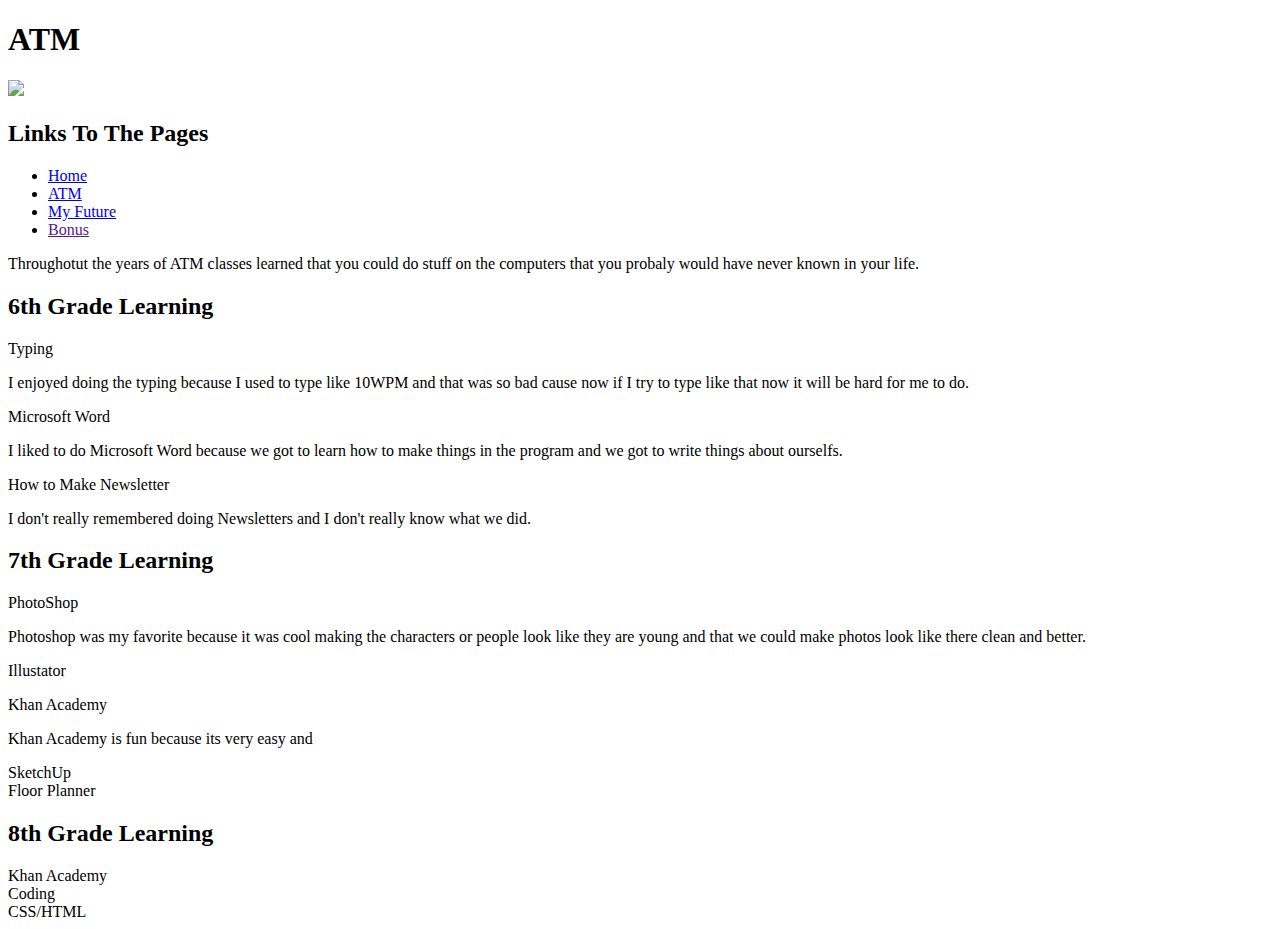
==== atm.html @ ac9a3681 "Add files via upload" ====
<!doctype html>
<html>
	<head> <h1>ATM</h1></head>
	<body>
				<link rel="stylesheet" type="text/css" href="mystyle.css">
		<header>
			<img src="ImageSource">
			<h2>Links To The Pages</h2>
			<ul>
				<li><a href="index.html">Home</a></li>
				<li><a href="atm.html">ATM</a></li>
				<li><a href="future.html">My Future</a></li>
				<li><a href="">Bonus</a></li>
		</header>
		
		<p>Throughotut the years of ATM classes learned that you could do stuff on the computers that you probaly would have never known in your life.</p>
		
		 <h2>6th Grade Learning</h2>
		 <li>Typing</li>
		 <p> I enjoyed doing the typing because I used to type like 10WPM and that was so bad cause now if I try to type like that now it will be hard for me to do.</p> 
		 <li>Microsoft Word</li>
		 <p> I liked to do Microsoft Word because we got to learn how to make things in the program and we got to write things about ourselfs.</p> 
		 <li>How to Make Newsletter</li>
		 <p>I don't really remembered doing Newsletters and I don't really know what we did.</p>
		 
		 <h2>7th Grade Learning</h2>
		 <li>PhotoShop</li>
		 <p>Photoshop was my favorite because it was cool making the characters or people look like they are young and that we could make photos look like there clean and better.</p>
		 <li>Illustator</li>
		 <p>                         </p>
		 <li>Khan Academy</li>
		 <p>Khan Academy is fun because its very easy and  </p>
		 <li>SketchUp</li>
		 <li>Floor Planner</li>
		 
		 <h2>8th Grade Learning</h2>
		 <li>Khan Academy</li>
		 <li>Coding</li> 
		 <li>CSS/HTML</li>
		 
		 </head>
		 </html>
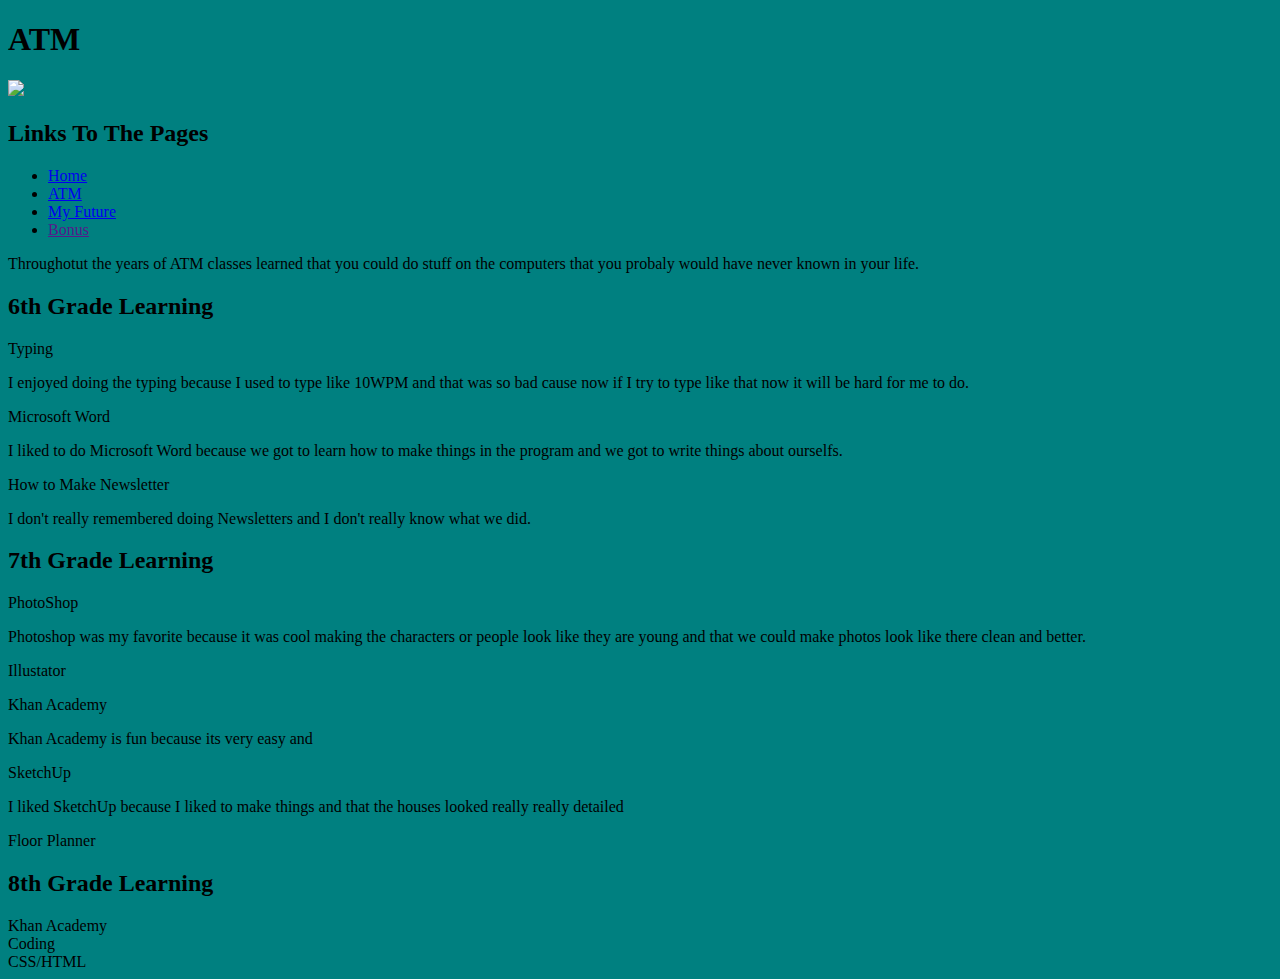
==== commit 0e48e88e: "Update atm.html" ====
--- a/atm.html
+++ b/atm.html
@@ -31,6 +31,7 @@
 		 <li>Khan Academy</li>
 		 <p>Khan Academy is fun because its very easy and  </p>
 		 <li>SketchUp</li>
+			<p> I liked SketchUp because I liked to make things and that the houses looked really really detailed 
 		 <li>Floor Planner</li>
 		 
 		 <h2>8th Grade Learning</h2>
@@ -39,4 +40,4 @@
 		 <li>CSS/HTML</li>
 		 
 		 </head>
-		 </html>+		 </html>
--- a/mystyle.css
+++ b/mystyle.css
@@ -0,0 +1,4 @@
+body{
+	background: teal;
+	
+}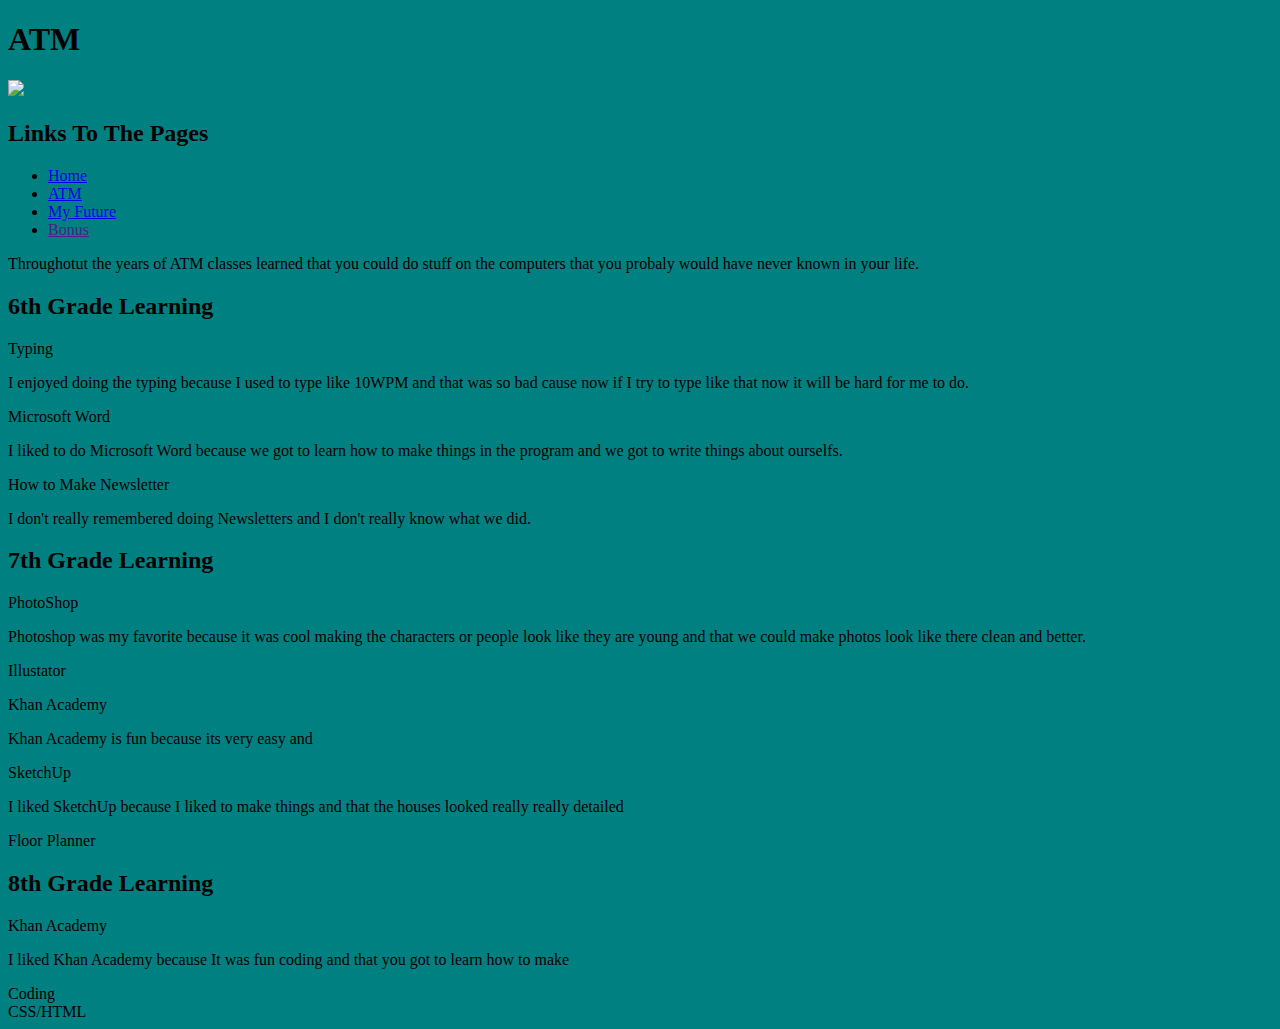
==== commit e141922e: "Update atm.html" ====
--- a/atm.html
+++ b/atm.html
@@ -36,6 +36,7 @@
 		 
 		 <h2>8th Grade Learning</h2>
 		 <li>Khan Academy</li>
+			<p> I liked Khan Academy because It was fun coding and that you got to learn how to make 
 		 <li>Coding</li> 
 		 <li>CSS/HTML</li>
 		 
